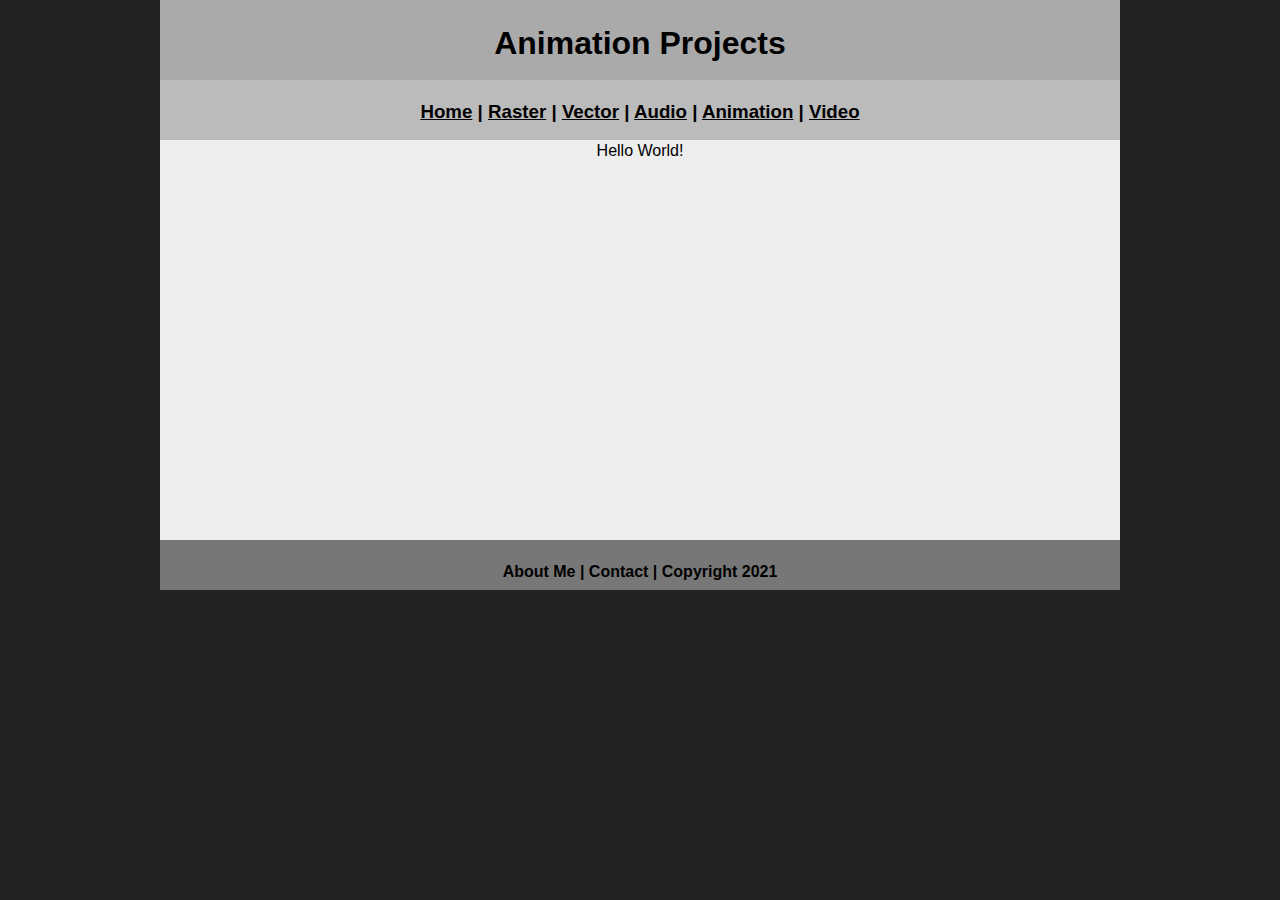
==== animation/index.html @ 7c63ad9a "Create index.html" ====
<!DOCTYPE html>
<html class="homePage">
<head>
	<!-- This is a comment! Text here will be ignored by the browser. -->
	<meta charset="UTF-8">
	<title>Animation</title>
	<link href="../myCSS.css" rel="stylesheet" type="text/css">
</head>
<body>
<div class="container">
  <div class="header">
  	<h1>Animation Projects</h1>
  </div>
  <div class="nav">
    <h3><a href="../index.html">Home</a> | <a href="../raster/index.html">Raster</a><a> </a>| <a href="../vector/index.html">Vector</a><a> </a> | <a href="../Audio/index.html">Audio</a><a> | <a href="index.html">Animation</a><a> | <a href="../video/index.html">Video</a><a> </a></a></h3>
  </div>
  <div class="content">Hello World!</div>
  <div class="footer">
    <h4>About Me | Contact | Copyright 2021</h4>
  </div>
</div>
</body>
</html>
---- myCSS.css ----
@charset "UTF-8";
/* This is a comment! Text here will be ignored by the browser. */
body {
	  font: 100%/1.4 Verdana, Arial, Helvetica, sans-serif;
     	background-color: #FFFFFF;
    	 margin: 0;
     	padding: 0;
     	color: #000;
	
}
.homePage {
	background: #222222;
}
.container {
	width: 960px;
	margin: 0 auto;
}
.header {
	background: #AAAAAA;
	text-align: center;
	margin: 0px;
	padding: 5;
	float: left;
	width: 100%;
	height: 80px;
	
}
.nav {
	background: #BBBBBB;
	margin: 0px;
	padding: 5;
	float: left;
	width: 100%;
	height: 60px;
	text-align: center;
}
.content {
	background: #EEEEEE;
	margin: 0px;
	float: left;
	width: 100%;
	height: 400px;
	text-align: center;
}
.footer {
	background: #777777;
	margin: 0px;
	float: left;
	width: 100%;
	height: 50px;
	text-align: center;
}
a:link {
     color: #000000;
}
a:visited {
     color: #000;
}
a:hover, a:active, a:focus { 
     text-decoration: underline;
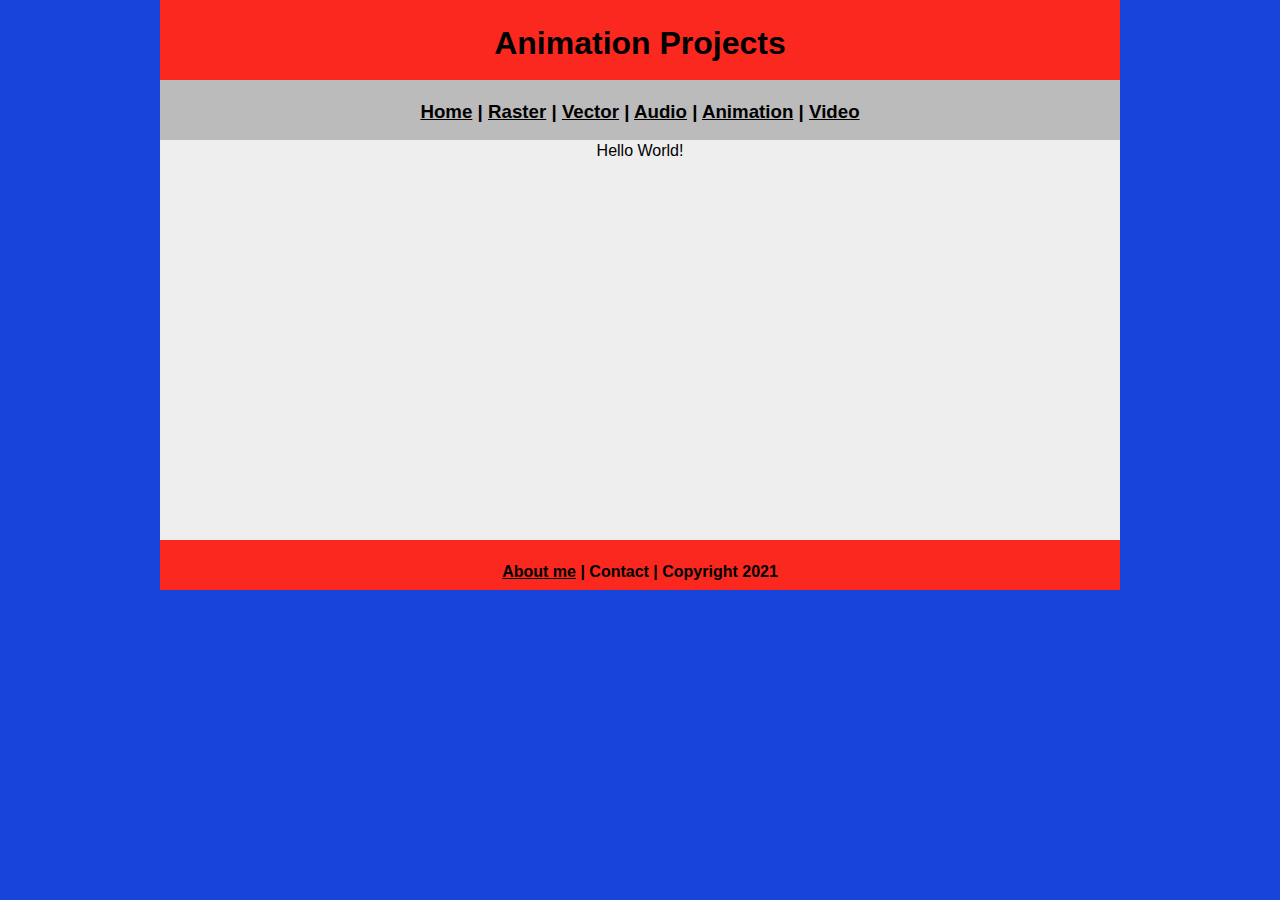
==== commit b7e4d704: "Update index.html" ====
--- a/animation/index.html
+++ b/animation/index.html
@@ -12,11 +12,11 @@
   	<h1>Animation Projects</h1>
   </div>
   <div class="nav">
-    <h3><a href="../index.html">Home</a> | <a href="../raster/index.html">Raster</a><a> </a>| <a href="../vector/index.html">Vector</a><a> </a> | <a href="../Audio/index.html">Audio</a><a> | <a href="index.html">Animation</a><a> | <a href="../video/index.html">Video</a><a> </a></a></h3>
+    <h3><a href="../index.html">Home</a> | <a href="../raster/index.html">Raster</a><a> </a>| <a href="../Vector/index.html">Vector</a><a> </a> | <a href="../Audio/index.html">Audio</a><a> | <a href="index.html">Animation</a><a> | <a href="../Video/index.html">Video</a><a> </a></a></h3>
   </div>
   <div class="content">Hello World!</div>
   <div class="footer">
-    <h4>About Me | Contact | Copyright 2021</h4>
+    <h4><a href="aboutme.html">About me</a> | Contact | Copyright 2021</h4>
   </div>
 </div>
 </body>
--- a/myCSS.css
+++ b/myCSS.css
@@ -9,14 +9,14 @@
 	
 }
 .homePage {
-	background: #222222;
+	background: #1844DB;
 }
 .container {
 	width: 960px;
 	margin: 0 auto;
 }
 .header {
-	background: #AAAAAA;
+	background: #FA281E;
 	text-align: center;
 	margin: 0px;
 	padding: 5;
@@ -43,7 +43,7 @@
 	text-align: center;
 }
 .footer {
-	background: #777777;
+	background: #FA281E;
 	margin: 0px;
 	float: left;
 	width: 100%;
